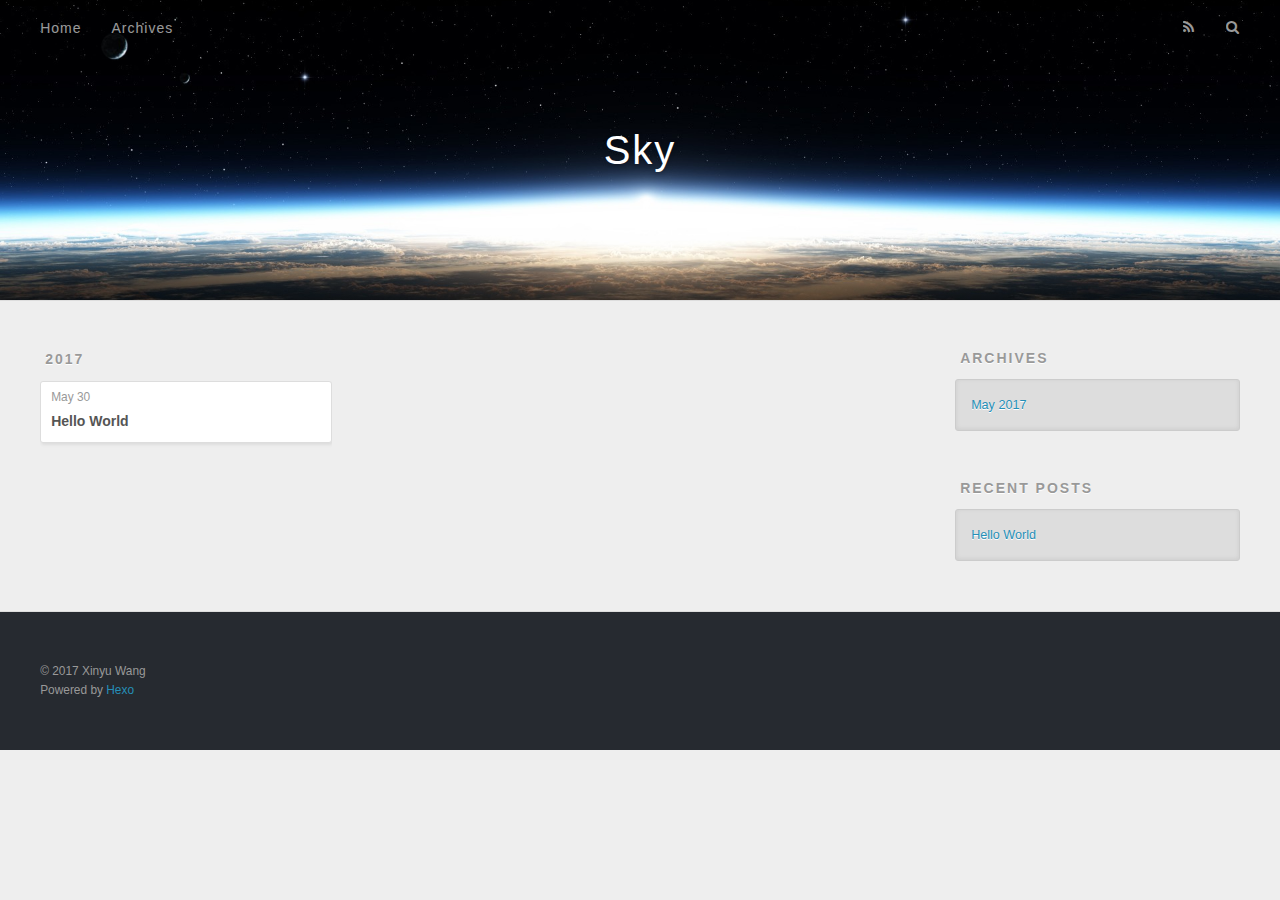
==== archives/index.html @ 545dea14 "Site updated: 2017-05-30 18:03:08" ====
<!DOCTYPE html>
<html>
<head>
  <meta charset="utf-8">
  
  <title>Archives | Sky</title>
  <meta name="viewport" content="width=device-width, initial-scale=1, maximum-scale=1">
  <meta name="description" content="�����Ĳ���">
<meta property="og:type" content="website">
<meta property="og:title" content="Sky">
<meta property="og:url" content="http://yoursite.com/archives/index.html">
<meta property="og:site_name" content="Sky">
<meta property="og:description" content="�����Ĳ���">
<meta name="twitter:card" content="summary">
<meta name="twitter:title" content="Sky">
<meta name="twitter:description" content="�����Ĳ���">
  
    <link rel="alternate" href="/atom.xml" title="Sky" type="application/atom+xml">
  
  
    <link rel="icon" href="/favicon.png">
  
  
    <link href="//fonts.googleapis.com/css?family=Source+Code+Pro" rel="stylesheet" type="text/css">
  
  <link rel="stylesheet" href="/css/style.css">
  

</head>

<body>
  <div id="container">
    <div id="wrap">
      <header id="header">
  <div id="banner"></div>
  <div id="header-outer" class="outer">
    <div id="header-title" class="inner">
      <h1 id="logo-wrap">
        <a href="/" id="logo">Sky</a>
      </h1>
      
    </div>
    <div id="header-inner" class="inner">
      <nav id="main-nav">
        <a id="main-nav-toggle" class="nav-icon"></a>
        
          <a class="main-nav-link" href="/">Home</a>
        
          <a class="main-nav-link" href="/archives">Archives</a>
        
      </nav>
      <nav id="sub-nav">
        
          <a id="nav-rss-link" class="nav-icon" href="/atom.xml" title="RSS Feed"></a>
        
        <a id="nav-search-btn" class="nav-icon" title="Search"></a>
      </nav>
      <div id="search-form-wrap">
        <form action="//google.com/search" method="get" accept-charset="UTF-8" class="search-form"><input type="search" name="q" class="search-form-input" placeholder="Search"><button type="submit" class="search-form-submit">&#xF002;</button><input type="hidden" name="sitesearch" value="http://yoursite.com"></form>
      </div>
    </div>
  </div>
</header>
      <div class="outer">
        <section id="main">
  
  
    
    
      
      
      <section class="archives-wrap">
        <div class="archive-year-wrap">
          <a href="/archives/2017" class="archive-year">2017</a>
        </div>
        <div class="archives">
    
    <article class="archive-article archive-type-post">
  <div class="archive-article-inner">
    <header class="archive-article-header">
      <a href="/2017/05/30/hello-world/" class="archive-article-date">
  <time datetime="2017-05-30T09:14:53.845Z" itemprop="datePublished">May 30</time>
</a>
      
  
    <h1 itemprop="name">
      <a class="archive-article-title" href="/2017/05/30/hello-world/">Hello World</a>
    </h1>
  

    </header>
  </div>
</article>
  
  
    </div></section>
  

</section>
        
          <aside id="sidebar">
  
    

  
    

  
    
  
    
  <div class="widget-wrap">
    <h3 class="widget-title">Archives</h3>
    <div class="widget">
      <ul class="archive-list"><li class="archive-list-item"><a class="archive-list-link" href="/archives/2017/05/">May 2017</a></li></ul>
    </div>
  </div>


  
    
  <div class="widget-wrap">
    <h3 class="widget-title">Recent Posts</h3>
    <div class="widget">
      <ul>
        
          <li>
            <a href="/2017/05/30/hello-world/">Hello World</a>
          </li>
        
      </ul>
    </div>
  </div>

  
</aside>
        
      </div>
      <footer id="footer">
  
  <div class="outer">
    <div id="footer-info" class="inner">
      &copy; 2017 Xinyu Wang<br>
      Powered by <a href="http://hexo.io/" target="_blank">Hexo</a>
    </div>
  </div>
</footer>
    </div>
    <nav id="mobile-nav">
  
    <a href="/" class="mobile-nav-link">Home</a>
  
    <a href="/archives" class="mobile-nav-link">Archives</a>
  
</nav>
    

<script src="//ajax.googleapis.com/ajax/libs/jquery/2.0.3/jquery.min.js"></script>


  <link rel="stylesheet" href="/fancybox/jquery.fancybox.css">
  <script src="/fancybox/jquery.fancybox.pack.js"></script>


<script src="/js/script.js"></script>

  </div>
</body>
</html>
---- css/style.css ----
body {
  width: 100%;
}
body:before,
body:after {
  content: "";
  display: table;
}
body:after {
  clear: both;
}
html,
body,
div,
span,
applet,
object,
iframe,
h1,
h2,
h3,
h4,
h5,
h6,
p,
blockquote,
pre,
a,
abbr,
acronym,
address,
big,
cite,
code,
del,
dfn,
em,
img,
ins,
kbd,
q,
s,
samp,
small,
strike,
strong,
sub,
sup,
tt,
var,
dl,
dt,
dd,
ol,
ul,
li,
fieldset,
form,
label,
legend,
table,
caption,
tbody,
tfoot,
thead,
tr,
th,
td {
  margin: 0;
  padding: 0;
  border: 0;
  outline: 0;
  font-weight: inherit;
  font-style: inherit;
  font-family: inherit;
  font-size: 100%;
  vertical-align: baseline;
}
body {
  line-height: 1;
  color: #000;
  background: #fff;
}
ol,
ul {
  list-style: none;
}
table {
  border-collapse: separate;
  border-spacing: 0;
  vertical-align: middle;
}
caption,
th,
td {
  text-align: left;
  font-weight: normal;
  vertical-align: middle;
}
a img {
  border: none;
}
input,
button {
  margin: 0;
  padding: 0;
}
input::-moz-focus-inner,
button::-moz-focus-inner {
  border: 0;
  padding: 0;
}
@font-face {
  font-family: FontAwesome;
  font-style: normal;
  font-weight: normal;
  src: url("fonts/fontawesome-webfont.eot?v=#4.0.3");
  src: url("fonts/fontawesome-webfont.eot?#iefix&v=#4.0.3") format("embedded-opentype"), url("fonts/fontawesome-webfont.woff?v=#4.0.3") format("woff"), url("fonts/fontawesome-webfont.ttf?v=#4.0.3") format("truetype"), url("fonts/fontawesome-webfont.svg#fontawesomeregular?v=#4.0.3") format("svg");
}
html,
body,
#container {
  height: 100%;
}
body {
  background: #eee;
  font: 14px "Helvetica Neue", Helvetica, Arial, sans-serif;
  -webkit-text-size-adjust: 100%;
}
.outer {
  max-width: 1220px;
  margin: 0 auto;
  padding: 0 20px;
}
.outer:before,
.outer:after {
  content: "";
  display: table;
}
.outer:after {
  clear: both;
}
.inner {
  display: inline;
  float: left;
  width: 98.33333333333333%;
  margin: 0 0.833333333333333%;
}
.left,
.alignleft {
  float: left;
}
.right,
.alignright {
  float: right;
}
.clear {
  clear: both;
}
#container {
  position: relative;
}
.mobile-nav-on {
  overflow: hidden;
}
#wrap {
  height: 100%;
  width: 100%;
  position: absolute;
  top: 0;
  left: 0;
  -webkit-transition: 0.2s ease-out;
  -moz-transition: 0.2s ease-out;
  -ms-transition: 0.2s ease-out;
  transition: 0.2s ease-out;
  z-index: 1;
  background: #eee;
}
.mobile-nav-on #wrap {
  left: 280px;
}
@media screen and (min-width: 768px) {
  #main {
    display: inline;
    float: left;
    width: 73.33333333333333%;
    margin: 0 0.833333333333333%;
  }
}
.article-date,
.article-category-link,
.archive-year,
.widget-title {
  text-decoration: none;
  text-transform: uppercase;
  letter-spacing: 2px;
  color: #999;
  margin-bottom: 1em;
  margin-left: 5px;
  line-height: 1em;
  text-shadow: 0 1px #fff;
  font-weight: bold;
}
.article-inner,
.archive-article-inner {
  background: #fff;
  -webkit-box-shadow: 1px 2px 3px #ddd;
  box-shadow: 1px 2px 3px #ddd;
  border: 1px solid #ddd;
  border-radius: 3px;
}
.article-entry h1,
.widget h1 {
  font-size: 2em;
}
.article-entry h2,
.widget h2 {
  font-size: 1.5em;
}
.article-entry h3,
.widget h3 {
  font-size: 1.3em;
}
.article-entry h4,
.widget h4 {
  font-size: 1.2em;
}
.article-entry h5,
.widget h5 {
  font-size: 1em;
}
.article-entry h6,
.widget h6 {
  font-size: 1em;
  color: #999;
}
.article-entry hr,
.widget hr {
  border: 1px dashed #ddd;
}
.article-entry strong,
.widget strong {
  font-weight: bold;
}
.article-entry em,
.widget em,
.article-entry cite,
.widget cite {
  font-style: italic;
}
.article-entry sup,
.widget sup,
.article-entry sub,
.widget sub {
  font-size: 0.75em;
  line-height: 0;
  position: relative;
  vertical-align: baseline;
}
.article-entry sup,
.widget sup {
  top: -0.5em;
}
.article-entry sub,
.widget sub {
  bottom: -0.2em;
}
.article-entry small,
.widget small {
  font-size: 0.85em;
}
.article-entry acronym,
.widget acronym,
.article-entry abbr,
.widget abbr {
  border-bottom: 1px dotted;
}
.article-entry ul,
.widget ul,
.article-entry ol,
.widget ol,
.article-entry dl,
.widget dl {
  margin: 0 20px;
  line-height: 1.6em;
}
.article-entry ul ul,
.widget ul ul,
.article-entry ol ul,
.widget ol ul,
.article-entry ul ol,
.widget ul ol,
.article-entry ol ol,
.widget ol ol {
  margin-top: 0;
  margin-bottom: 0;
}
.article-entry ul,
.widget ul {
  list-style: disc;
}
.article-entry ol,
.widget ol {
  list-style: decimal;
}
.article-entry dt,
.widget dt {
  font-weight: bold;
}
#header {
  height: 300px;
  position: relative;
  border-bottom: 1px solid #ddd;
}
#header:before,
#header:after {
  content: "";
  position: absolute;
  left: 0;
  right: 0;
  height: 40px;
}
#header:before {
  top: 0;
  background: -webkit-linear-gradient(rgba(0,0,0,0.2), transparent);
  background: -moz-linear-gradient(rgba(0,0,0,0.2), transparent);
  background: -ms-linear-gradient(rgba(0,0,0,0.2), transparent);
  background: linear-gradient(rgba(0,0,0,0.2), transparent);
}
#header:after {
  bottom: 0;
  background: -webkit-linear-gradient(transparent, rgba(0,0,0,0.2));
  background: -moz-linear-gradient(transparent, rgba(0,0,0,0.2));
  background: -ms-linear-gradient(transparent, rgba(0,0,0,0.2));
  background: linear-gradient(transparent, rgba(0,0,0,0.2));
}
#header-outer {
  height: 100%;
  position: relative;
}
#header-inner {
  position: relative;
  overflow: hidden;
}
#banner {
  position: absolute;
  top: 0;
  left: 0;
  width: 100%;
  height: 100%;
  background: url("images/banner.jpg") center #000;
  -webkit-background-size: cover;
  -moz-background-size: cover;
  background-size: cover;
  z-index: -1;
}
#header-title {
  text-align: center;
  height: 40px;
  position: absolute;
  top: 50%;
  left: 0;
  margin-top: -20px;
}
#logo,
#subtitle {
  text-decoration: none;
  color: #fff;
  font-weight: 300;
  text-shadow: 0 1px 4px rgba(0,0,0,0.3);
}
#logo {
  font-size: 40px;
  line-height: 40px;
  letter-spacing: 2px;
}
#subtitle {
  font-size: 16px;
  line-height: 16px;
  letter-spacing: 1px;
}
#subtitle-wrap {
  margin-top: 16px;
}
#main-nav {
  float: left;
  margin-left: -15px;
}
.nav-icon,
.main-nav-link {
  float: left;
  color: #fff;
  opacity: 0.6;
  text-decoration: none;
  text-shadow: 0 1px rgba(0,0,0,0.2);
  -webkit-transition: opacity 0.2s;
  -moz-transition: opacity 0.2s;
  -ms-transition: opacity 0.2s;
  transition: opacity 0.2s;
  display: block;
  padding: 20px 15px;
}
.nav-icon:hover,
.main-nav-link:hover {
  opacity: 1;
}
.nav-icon {
  font-family: FontAwesome;
  text-align: center;
  font-size: 14px;
  width: 14px;
  height: 14px;
  padding: 20px 15px;
  position: relative;
  cursor: pointer;
}
.main-nav-link {
  font-weight: 300;
  letter-spacing: 1px;
}
@media screen and (max-width: 479px) {
  .main-nav-link {
    display: none;
  }
}
#main-nav-toggle {
  display: none;
}
#main-nav-toggle:before {
  content: "\f0c9";
}
@media screen and (max-width: 479px) {
  #main-nav-toggle {
    display: block;
  }
}
#sub-nav {
  float: right;
  margin-right: -15px;
}
#nav-rss-link:before {
  content: "\f09e";
}
#nav-search-btn:before {
  content: "\f002";
}
#search-form-wrap {
  position: absolute;
  top: 15px;
  width: 150px;
  height: 30px;
  right: -150px;
  opacity: 0;
  -webkit-transition: 0.2s ease-out;
  -moz-transition: 0.2s ease-out;
  -ms-transition: 0.2s ease-out;
  transition: 0.2s ease-out;
}
#search-form-wrap.on {
  opacity: 1;
  right: 0;
}
@media screen and (max-width: 479px) {
  #search-form-wrap {
    width: 100%;
    right: -100%;
  }
}
.search-form {
  position: absolute;
  top: 0;
  left: 0;
  right: 0;
  background: #fff;
  padding: 5px 15px;
  border-radius: 15px;
  -webkit-box-shadow: 0 0 10px rgba(0,0,0,0.3);
  box-shadow: 0 0 10px rgba(0,0,0,0.3);
}
.search-form-input {
  border: none;
  background: none;
  color: #555;
  width: 100%;
  font: 13px "Helvetica Neue", Helvetica, Arial, sans-serif;
  outline: none;
}
.search-form-input::-webkit-search-results-decoration,
.search-form-input::-webkit-search-cancel-button {
  -webkit-appearance: none;
}
.search-form-submit {
  position: absolute;
  top: 50%;
  right: 10px;
  margin-top: -7px;
  font: 13px FontAwesome;
  border: none;
  background: none;
  color: #bbb;
  cursor: pointer;
}
.search-form-submit:hover,
.search-form-submit:focus {
  color: #777;
}
.article {
  margin: 50px 0;
}
.article-inner {
  overflow: hidden;
}
.article-meta:before,
.article-meta:after {
  content: "";
  display: table;
}
.article-meta:after {
  clear: both;
}
.article-date {
  float: left;
}
.article-category {
  float: left;
  line-height: 1em;
  color: #ccc;
  text-shadow: 0 1px #fff;
  margin-left: 8px;
}
.article-category:before {
  content: "\2022";
}
.article-category-link {
  margin: 0 12px 1em;
}
.article-header {
  padding: 20px 20px 0;
}
.article-title {
  text-decoration: none;
  font-size: 2em;
  font-weight: bold;
  color: #555;
  line-height: 1.1em;
  -webkit-transition: color 0.2s;
  -moz-transition: color 0.2s;
  -ms-transition: color 0.2s;
  transition: color 0.2s;
}
a.article-title:hover {
  color: #258fb8;
}
.article-entry {
  color: #555;
  padding: 0 20px;
}
.article-entry:before,
.article-entry:after {
  content: "";
  display: table;
}
.article-entry:after {
  clear: both;
}
.article-entry p,
.article-entry table {
  line-height: 1.6em;
  margin: 1.6em 0;
}
.article-entry h1,
.article-entry h2,
.article-entry h3,
.article-entry h4,
.article-entry h5,
.article-entry h6 {
  font-weight: bold;
}
.article-entry h1,
.article-entry h2,
.article-entry h3,
.article-entry h4,
.article-entry h5,
.article-entry h6 {
  line-height: 1.1em;
  margin: 1.1em 0;
}
.article-entry a {
  color: #258fb8;
  text-decoration: none;
}
.article-entry a:hover {
  text-decoration: underline;
}
.article-entry ul,
.article-entry ol,
.article-entry dl {
  margin-top: 1.6em;
  margin-bottom: 1.6em;
}
.article-entry img,
.article-entry video {
  max-width: 100%;
  height: auto;
  display: block;
  margin: auto;
}
.article-entry iframe {
  border: none;
}
.article-entry table {
  width: 100%;
  border-collapse: collapse;
  border-spacing: 0;
}
.article-entry th {
  font-weight: bold;
  border-bottom: 3px solid #ddd;
  padding-bottom: 0.5em;
}
.article-entry td {
  border-bottom: 1px solid #ddd;
  padding: 10px 0;
}
.article-entry blockquote {
  font-family: Georgia, "Times New Roman", serif;
  font-size: 1.4em;
  margin: 1.6em 20px;
  text-align: center;
}
.article-entry blockquote footer {
  font-size: 14px;
  margin: 1.6em 0;
  font-family: "Helvetica Neue", Helvetica, Arial, sans-serif;
}
.article-entry blockquote footer cite:before {
  content: "—";
  padding: 0 0.5em;
}
.article-entry .pullquote {
  text-align: left;
  width: 45%;
  margin: 0;
}
.article-entry .pullquote.left {
  margin-left: 0.5em;
  margin-right: 1em;
}
.article-entry .pullquote.right {
  margin-right: 0.5em;
  margin-left: 1em;
}
.article-entry .caption {
  color: #999;
  display: block;
  font-size: 0.9em;
  margin-top: 0.5em;
  position: relative;
  text-align: center;
}
.article-entry .video-container {
  position: relative;
  padding-top: 56.25%;
  height: 0;
  overflow: hidden;
}
.article-entry .video-container iframe,
.article-entry .video-container object,
.article-entry .video-container embed {
  position: absolute;
  top: 0;
  left: 0;
  width: 100%;
  height: 100%;
  margin-top: 0;
}
.article-more-link a {
  display: inline-block;
  line-height: 1em;
  padding: 6px 15px;
  border-radius: 15px;
  background: #eee;
  color: #999;
  text-shadow: 0 1px #fff;
  text-decoration: none;
}
.article-more-link a:hover {
  background: #258fb8;
  color: #fff;
  text-decoration: none;
  text-shadow: 0 1px #1e7293;
}
.article-footer {
  font-size: 0.85em;
  line-height: 1.6em;
  border-top: 1px solid #ddd;
  padding-top: 1.6em;
  margin: 0 20px 20px;
}
.article-footer:before,
.article-footer:after {
  content: "";
  display: table;
}
.article-footer:after {
  clear: both;
}
.article-footer a {
  color: #999;
  text-decoration: none;
}
.article-footer a:hover {
  color: #555;
}
.article-tag-list-item {
  float: left;
  margin-right: 10px;
}
.article-tag-list-link:before {
  content: "#";
}
.article-comment-link {
  float: right;
}
.article-comment-link:before {
  content: "\f075";
  font-family: FontAwesome;
  padding-right: 8px;
}
.article-share-link {
  cursor: pointer;
  float: right;
  margin-left: 20px;
}
.article-share-link:before {
  content: "\f064";
  font-family: FontAwesome;
  padding-right: 6px;
}
#article-nav {
  position: relative;
}
#article-nav:before,
#article-nav:after {
  content: "";
  display: table;
}
#article-nav:after {
  clear: both;
}
@media screen and (min-width: 768px) {
  #article-nav {
    margin: 50px 0;
  }
  #article-nav:before {
    width: 8px;
    height: 8px;
    position: absolute;
    top: 50%;
    left: 50%;
    margin-top: -4px;
    margin-left: -4px;
    content: "";
    border-radius: 50%;
    background: #ddd;
    -webkit-box-shadow: 0 1px 2px #fff;
    box-shadow: 0 1px 2px #fff;
  }
}
.article-nav-link-wrap {
  text-decoration: none;
  text-shadow: 0 1px #fff;
  color: #999;
  -webkit-box-sizing: border-box;
  -moz-box-sizing: border-box;
  box-sizing: border-box;
  margin-top: 50px;
  text-align: center;
  display: block;
}
.article-nav-link-wrap:hover {
  color: #555;
}
@media screen and (min-width: 768px) {
  .article-nav-link-wrap {
    width: 50%;
    margin-top: 0;
  }
}
@media screen and (min-width: 768px) {
  #article-nav-newer {
    float: left;
    text-align: right;
    padding-right: 20px;
  }
}
@media screen and (min-width: 768px) {
  #article-nav-older {
    float: right;
    text-align: left;
    padding-left: 20px;
  }
}
.article-nav-caption {
  text-transform: uppercase;
  letter-spacing: 2px;
  color: #ddd;
  line-height: 1em;
  font-weight: bold;
}
#article-nav-newer .article-nav-caption {
  margin-right: -2px;
}
.article-nav-title {
  font-size: 0.85em;
  line-height: 1.6em;
  margin-top: 0.5em;
}
.article-share-box {
  position: absolute;
  display: none;
  background: #fff;
  -webkit-box-shadow: 1px 2px 10px rgba(0,0,0,0.2);
  box-shadow: 1px 2px 10px rgba(0,0,0,0.2);
  border-radius: 3px;
  margin-left: -145px;
  overflow: hidden;
  z-index: 1;
}
.article-share-box.on {
  display: block;
}
.article-share-input {
  width: 100%;
  background: none;
  -webkit-box-sizing: border-box;
  -moz-box-sizing: border-box;
  box-sizing: border-box;
  font: 14px "Helvetica Neue", Helvetica, Arial, sans-serif;
  padding: 0 15px;
  color: #555;
  outline: none;
  border: 1px solid #ddd;
  border-radius: 3px 3px 0 0;
  height: 36px;
  line-height: 36px;
}
.article-share-links {
  background: #eee;
}
.article-share-links:before,
.article-share-links:after {
  content: "";
  display: table;
}
.article-share-links:after {
  clear: both;
}
.article-share-twitter,
.article-share-facebook,
.article-share-pinterest,
.article-share-google {
  width: 50px;
  height: 36px;
  display: block;
  float: left;
  position: relative;
  color: #999;
  text-shadow: 0 1px #fff;
}
.article-share-twitter:before,
.article-share-facebook:before,
.article-share-pinterest:before,
.article-share-google:before {
  font-size: 20px;
  font-family: FontAwesome;
  width: 20px;
  height: 20px;
  position: absolute;
  top: 50%;
  left: 50%;
  margin-top: -10px;
  margin-left: -10px;
  text-align: center;
}
.article-share-twitter:hover,
.article-share-facebook:hover,
.article-share-pinterest:hover,
.article-share-google:hover {
  color: #fff;
}
.article-share-twitter:before {
  content: "\f099";
}
.article-share-twitter:hover {
  background: #00aced;
  text-shadow: 0 1px #008abe;
}
.article-share-facebook:before {
  content: "\f09a";
}
.article-share-facebook:hover {
  background: #3b5998;
  text-shadow: 0 1px #2f477a;
}
.article-share-pinterest:before {
  content: "\f0d2";
}
.article-share-pinterest:hover {
  background: #cb2027;
  text-shadow: 0 1px #a21a1f;
}
.article-share-google:before {
  content: "\f0d5";
}
.article-share-google:hover {
  background: #dd4b39;
  text-shadow: 0 1px #be3221;
}
.article-gallery {
  background: #000;
  position: relative;
}
.article-gallery-photos {
  position: relative;
  overflow: hidden;
}
.article-gallery-img {
  display: none;
  max-width: 100%;
}
.article-gallery-img:first-child {
  display: block;
}
.article-gallery-img.loaded {
  position: absolute;
  display: block;
}
.article-gallery-img img {
  display: block;
  max-width: 100%;
  margin: 0 auto;
}
#comments {
  background: #fff;
  -webkit-box-shadow: 1px 2px 3px #ddd;
  box-shadow: 1px 2px 3px #ddd;
  padding: 20px;
  border: 1px solid #ddd;
  border-radius: 3px;
  margin: 50px 0;
}
#comments a {
  color: #258fb8;
}
.archives-wrap {
  margin: 50px 0;
}
.archives:before,
.archives:after {
  content: "";
  display: table;
}
.archives:after {
  clear: both;
}
.archive-year-wrap {
  margin-bottom: 1em;
}
.archives {
  -webkit-column-gap: 10px;
  -moz-column-gap: 10px;
  column-gap: 10px;
}
@media screen and (min-width: 480px) and (max-width: 767px) {
  .archives {
    -webkit-column-count: 2;
    -moz-column-count: 2;
    column-count: 2;
  }
}
@media screen and (min-width: 768px) {
  .archives {
    -webkit-column-count: 3;
    -moz-column-count: 3;
    column-count: 3;
  }
}
.archive-article {
  -webkit-column-break-inside: avoid;
  page-break-inside: avoid;
  overflow: hidden;
  break-inside: avoid-column;
}
.archive-article-inner {
  padding: 10px;
  margin-bottom: 15px;
}
.archive-article-title {
  text-decoration: none;
  font-weight: bold;
  color: #555;
  -webkit-transition: color 0.2s;
  -moz-transition: color 0.2s;
  -ms-transition: color 0.2s;
  transition: color 0.2s;
  line-height: 1.6em;
}
.archive-article-title:hover {
  color: #258fb8;
}
.archive-article-footer {
  margin-top: 1em;
}
.archive-article-date {
  color: #999;
  text-decoration: none;
  font-size: 0.85em;
  line-height: 1em;
  margin-bottom: 0.5em;
  display: block;
}
#page-nav {
  margin: 50px auto;
  background: #fff;
  -webkit-box-shadow: 1px 2px 3px #ddd;
  box-shadow: 1px 2px 3px #ddd;
  border: 1px solid #ddd;
  border-radius: 3px;
  text-align: center;
  color: #999;
  overflow: hidden;
}
#page-nav:before,
#page-nav:after {
  content: "";
  display: table;
}
#page-nav:after {
  clear: both;
}
#page-nav a,
#page-nav span {
  padding: 10px 20px;
  line-height: 1;
  height: 2ex;
}
#page-nav a {
  color: #999;
  text-decoration: none;
}
#page-nav a:hover {
  background: #999;
  color: #fff;
}
#page-nav .prev {
  float: left;
}
#page-nav .next {
  float: right;
}
#page-nav .page-number {
  display: inline-block;
}
@media screen and (max-width: 479px) {
  #page-nav .page-number {
    display: none;
  }
}
#page-nav .current {
  color: #555;
  font-weight: bold;
}
#page-nav .space {
  color: #ddd;
}
#footer {
  background: #262a30;
  padding: 50px 0;
  border-top: 1px solid #ddd;
  color: #999;
}
#footer a {
  color: #258fb8;
  text-decoration: none;
}
#footer a:hover {
  text-decoration: underline;
}
#footer-info {
  line-height: 1.6em;
  font-size: 0.85em;
}
.article-entry pre,
.article-entry .highlight {
  background: #2d2d2d;
  margin: 0 -20px;
  padding: 15px 20px;
  border-style: solid;
  border-color: #ddd;
  border-width: 1px 0;
  overflow: auto;
  color: #ccc;
  line-height: 22.400000000000002px;
}
.article-entry .highlight .gutter pre,
.article-entry .gist .gist-file .gist-data .line-numbers {
  color: #666;
  font-size: 0.85em;
}
.article-entry pre,
.article-entry code {
  font-family: "Source Code Pro", Consolas, Monaco, Menlo, Consolas, monospace;
}
.article-entry code {
  background: #eee;
  text-shadow: 0 1px #fff;
  padding: 0 0.3em;
}
.article-entry pre code {
  background: none;
  text-shadow: none;
  padding: 0;
}
.article-entry .highlight pre {
  border: none;
  margin: 0;
  padding: 0;
}
.article-entry .highlight table {
  margin: 0;
  width: auto;
}
.article-entry .highlight td {
  border: none;
  padding: 0;
}
.article-entry .highlight figcaption {
  font-size: 0.85em;
  color: #999;
  line-height: 1em;
  margin-bottom: 1em;
}
.article-entry .highlight figcaption:before,
.article-entry .highlight figcaption:after {
  content: "";
  display: table;
}
.article-entry .highlight figcaption:after {
  clear: both;
}
.article-entry .highlight figcaption a {
  float: right;
}
.article-entry .highlight .gutter pre {
  text-align: right;
  padding-right: 20px;
}
.article-entry .highlight .line {
  height: 22.400000000000002px;
}
.article-entry .highlight .line.marked {
  background: #515151;
}
.article-entry .gist {
  margin: 0 -20px;
  border-style: solid;
  border-color: #ddd;
  border-width: 1px 0;
  background: #2d2d2d;
  padding: 15px 20px 15px 0;
}
.article-entry .gist .gist-file {
  border: none;
  font-family: "Source Code Pro", Consolas, Monaco, Menlo, Consolas, monospace;
  margin: 0;
}
.article-entry .gist .gist-file .gist-data {
  background: none;
  border: none;
}
.article-entry .gist .gist-file .gist-data .line-numbers {
  background: none;
  border: none;
  padding: 0 20px 0 0;
}
.article-entry .gist .gist-file .gist-data .line-data {
  padding: 0 !important;
}
.article-entry .gist .gist-file .highlight {
  margin: 0;
  padding: 0;
  border: none;
}
.article-entry .gist .gist-file .gist-meta {
  background: #2d2d2d;
  color: #999;
  font: 0.85em "Helvetica Neue", Helvetica, Arial, sans-serif;
  text-shadow: 0 0;
  padding: 0;
  margin-top: 1em;
  margin-left: 20px;
}
.article-entry .gist .gist-file .gist-meta a {
  color: #258fb8;
  font-weight: normal;
}
.article-entry .gist .gist-file .gist-meta a:hover {
  text-decoration: underline;
}
pre .comment,
pre .title {
  color: #999;
}
pre .variable,
pre .attribute,
pre .tag,
pre .regexp,
pre .ruby .constant,
pre .xml .tag .title,
pre .xml .pi,
pre .xml .doctype,
pre .html .doctype,
pre .css .id,
pre .css .class,
pre .css .pseudo {
  color: #f2777a;
}
pre .number,
pre .preprocessor,
pre .built_in,
pre .literal,
pre .params,
pre .constant {
  color: #f99157;
}
pre .class,
pre .ruby .class .title,
pre .css .rules .attribute {
  color: #9c9;
}
pre .string,
pre .value,
pre .inheritance,
pre .header,
pre .ruby .symbol,
pre .xml .cdata {
  color: #9c9;
}
pre .css .hexcolor {
  color: #6cc;
}
pre .function,
pre .python .decorator,
pre .python .title,
pre .ruby .function .title,
pre .ruby .title .keyword,
pre .perl .sub,
pre .javascript .title,
pre .coffeescript .title {
  color: #69c;
}
pre .keyword,
pre .javascript .function {
  color: #c9c;
}
@media screen and (max-width: 479px) {
  #mobile-nav {
    position: absolute;
    top: 0;
    left: 0;
    width: 280px;
    height: 100%;
    background: #191919;
    border-right: 1px solid #fff;
  }
}
@media screen and (max-width: 479px) {
  .mobile-nav-link {
    display: block;
    color: #999;
    text-decoration: none;
    padding: 15px 20px;
    font-weight: bold;
  }
  .mobile-nav-link:hover {
    color: #fff;
  }
}
@media screen and (min-width: 768px) {
  #sidebar {
    display: inline;
    float: left;
    width: 23.333333333333332%;
    margin: 0 0.833333333333333%;
  }
}
.widget-wrap {
  margin: 50px 0;
}
.widget {
  color: #777;
  text-shadow: 0 1px #fff;
  background: #ddd;
  -webkit-box-shadow: 0 -1px 4px #ccc inset;
  box-shadow: 0 -1px 4px #ccc inset;
  border: 1px solid #ccc;
  padding: 15px;
  border-radius: 3px;
}
.widget a {
  color: #258fb8;
  text-decoration: none;
}
.widget a:hover {
  text-decoration: underline;
}
.widget ul ul,
.widget ol ul,
.widget dl ul,
.widget ul ol,
.widget ol ol,
.widget dl ol,
.widget ul dl,
.widget ol dl,
.widget dl dl {
  margin-left: 15px;
  list-style: disc;
}
.widget {
  line-height: 1.6em;
  word-wrap: break-word;
  font-size: 0.9em;
}
.widget ul,
.widget ol {
  list-style: none;
  margin: 0;
}
.widget ul ul,
.widget ol ul,
.widget ul ol,
.widget ol ol {
  margin: 0 20px;
}
.widget ul ul,
.widget ol ul {
  list-style: disc;
}
.widget ul ol,
.widget ol ol {
  list-style: decimal;
}
.category-list-count,
.tag-list-count,
.archive-list-count {
  padding-left: 5px;
  color: #999;
  font-size: 0.85em;
}
.category-list-count:before,
.tag-list-count:before,
.archive-list-count:before {
  content: "(";
}
.category-list-count:after,
.tag-list-count:after,
.archive-list-count:after {
  content: ")";
}
.tagcloud a {
  margin-right: 5px;
  display: inline-block;
}
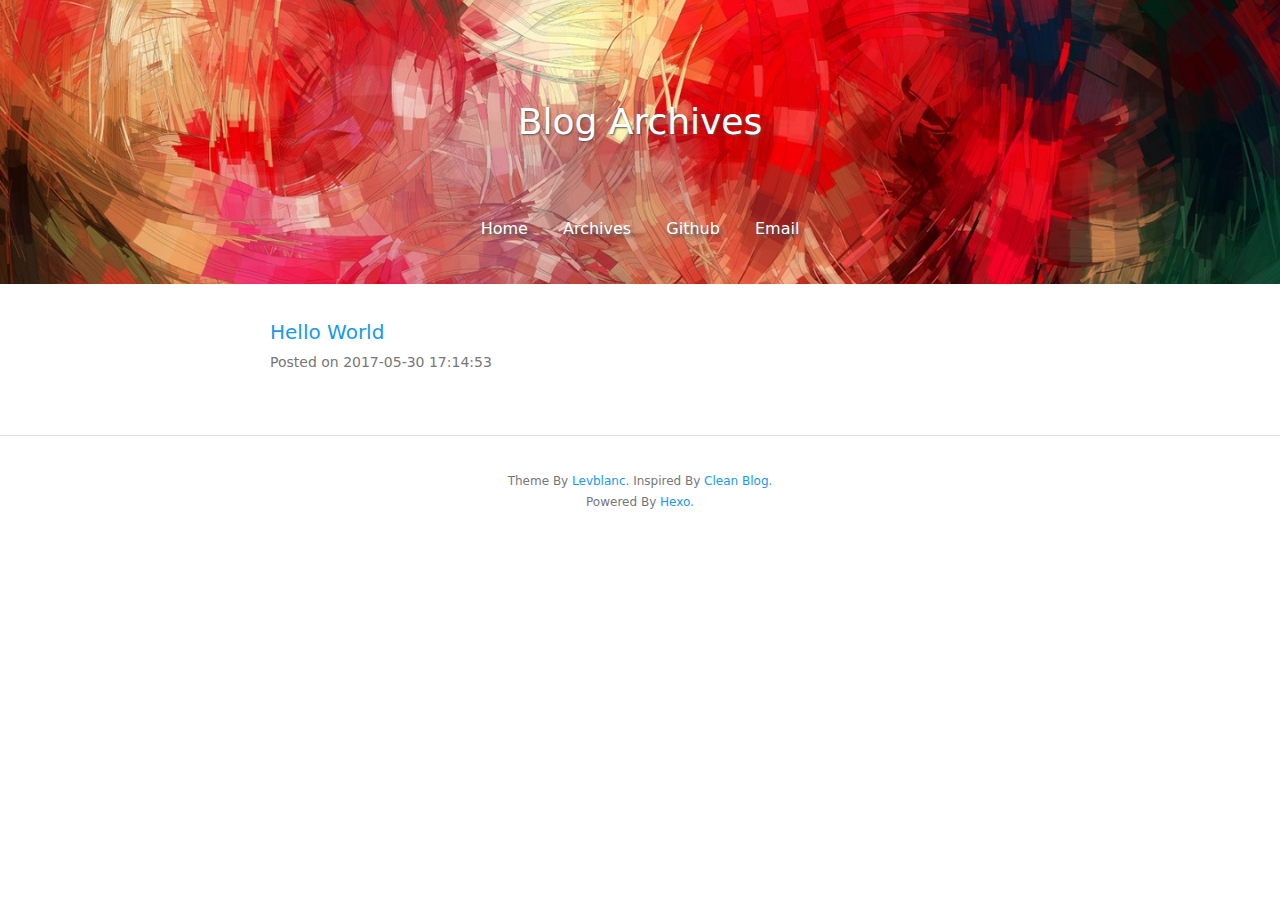
==== commit f285ca25: "Site updated: 2017-05-30 19:09:16" ====
--- a/archives/index.html
+++ b/archives/index.html
@@ -1,169 +1,154 @@
 <!DOCTYPE html>
 <html>
-<head>
-  <meta charset="utf-8">
+  <!-- Html Head Tag-->
+  <head>
+  <meta charset="UTF-8">
+  <meta http-equiv="X-UA-Compatible" content="IE=edge">
+  <meta name="viewport" content="width=device-width, initial-scale=1">
+  <meta name="description" content="">
+  <meta name="author" content="Xinyu Wang">
+  <!-- Open Graph Data -->
+  <meta property="og:title" content="Blog Xinyu Wang"/>
+  <meta property="og:description" content="�����Ĳ���" />
+  <meta property="og:site_name" content="Blog Xinyu Wang"/>
+  <meta property="og:type" content="website" />
+  <meta property="og:image" content="http://yoursite.comundefined"/>
   
-  <title>Archives | Sky</title>
-  <meta name="viewport" content="width=device-width, initial-scale=1, maximum-scale=1">
-  <meta name="description" content="�����Ĳ���">
-<meta property="og:type" content="website">
-<meta property="og:title" content="Sky">
-<meta property="og:url" content="http://yoursite.com/archives/index.html">
-<meta property="og:site_name" content="Sky">
-<meta property="og:description" content="�����Ĳ���">
-<meta name="twitter:card" content="summary">
-<meta name="twitter:title" content="Sky">
-<meta name="twitter:description" content="�����Ĳ���">
-  
-    <link rel="alternate" href="/atom.xml" title="Sky" type="application/atom+xml">
+    <link rel="alternate" href="/atom.xml" title="Blog Xinyu Wang" type="application/atom+xml">
   
   
     <link rel="icon" href="/favicon.png">
   
+
+  <!-- Site Title -->
+  <title>Blog Xinyu Wang</title>
+
+  <!-- Bootstrap CSS -->
+  <link rel="stylesheet" href="/css/bootstrap.min.css">
+  <!-- Custom CSS -->
   
-    <link href="//fonts.googleapis.com/css?family=Source+Code+Pro" rel="stylesheet" type="text/css">
-  
-  <link rel="stylesheet" href="/css/style.css">
+  <link rel="stylesheet" href="/css/style.light.css">
+
+  <!-- Google Analytics -->
   
 
 </head>
 
-<body>
-  <div id="container">
-    <div id="wrap">
-      <header id="header">
-  <div id="banner"></div>
-  <div id="header-outer" class="outer">
-    <div id="header-title" class="inner">
-      <h1 id="logo-wrap">
-        <a href="/" id="logo">Sky</a>
-      </h1>
-      
-    </div>
-    <div id="header-inner" class="inner">
-      <nav id="main-nav">
-        <a id="main-nav-toggle" class="nav-icon"></a>
-        
-          <a class="main-nav-link" href="/">Home</a>
-        
-          <a class="main-nav-link" href="/archives">Archives</a>
-        
-      </nav>
-      <nav id="sub-nav">
-        
-          <a id="nav-rss-link" class="nav-icon" href="/atom.xml" title="RSS Feed"></a>
-        
-        <a id="nav-search-btn" class="nav-icon" title="Search"></a>
-      </nav>
-      <div id="search-form-wrap">
-        <form action="//google.com/search" method="get" accept-charset="UTF-8" class="search-form"><input type="search" name="q" class="search-form-input" placeholder="Search"><button type="submit" class="search-form-submit">&#xF002;</button><input type="hidden" name="sitesearch" value="http://yoursite.com"></form>
+  <body>
+    <!-- Archive Header -->
+<!-- Page Header -->
+
+
+<header class="site-header header-background" style="background-image: url(/img/default-banner-dark.jpg)">
+  <div class="container">
+    <div class="row">
+      <div class="col-lg-8 col-lg-offset-2 col-md-10 col-md-offset-1">
+        <div class="page-title with-background-image">
+          <p class="title">Blog Archives</p>
+          <p class="subtitle"></p>
+        </div>
+        <div class="site-menu with-background-image">
+          <ul>
+            
+              <li>
+                <a href="/">
+                  
+                  Home
+                  
+                </a>
+              </li>
+            
+              <li>
+                <a href="/archives">
+                  
+                  Archives
+                  
+                </a>
+              </li>
+            
+              <li>
+                <a href="https://github.com/xinyW">
+                  
+                  Github
+                  
+                </a>
+              </li>
+            
+              <li>
+                <a href="mailto:1017662655@qq.com">
+                  
+                  Email
+                  
+                </a>
+              </li>
+            
+          </ul>
+        </div>
       </div>
     </div>
   </div>
 </header>
-      <div class="outer">
-        <section id="main">
-  
-  
-    
-    
+
+
+<!-- Archive List -->
+<div class="container">
+  <div class="row">
+    <div class="col-lg-8 col-lg-offset-2 col-md-10 col-md-offset-1">
       
+        <div class="archive-item">
+  <a href="/2017/05/30/hello-world/" class="post-title">
+    Hello World
+  </a>
+  <div class="date text-muted">Posted on 2017-05-30 17:14:53</div>
+</div>
+
       
-      <section class="archives-wrap">
-        <div class="archive-year-wrap">
-          <a href="/archives/2017" class="archive-year">2017</a>
-        </div>
-        <div class="archives">
-    
-    <article class="archive-article archive-type-post">
-  <div class="archive-article-inner">
-    <header class="archive-article-header">
-      <a href="/2017/05/30/hello-world/" class="archive-article-date">
-  <time datetime="2017-05-30T09:14:53.845Z" itemprop="datePublished">May 30</time>
-</a>
-      
-  
-    <h1 itemprop="name">
-      <a class="archive-article-title" href="/2017/05/30/hello-world/">Hello World</a>
-    </h1>
-  
 
-    </header>
-  </div>
-</article>
-  
-  
-    </div></section>
-  
-
-</section>
-        
-          <aside id="sidebar">
-  
-    
-
-  
-    
-
-  
-    
-  
-    
-  <div class="widget-wrap">
-    <h3 class="widget-title">Archives</h3>
-    <div class="widget">
-      <ul class="archive-list"><li class="archive-list-item"><a class="archive-list-link" href="/archives/2017/05/">May 2017</a></li></ul>
     </div>
   </div>
-
-
-  
-    
-  <div class="widget-wrap">
-    <h3 class="widget-title">Recent Posts</h3>
-    <div class="widget">
-      <ul>
-        
-          <li>
-            <a href="/2017/05/30/hello-world/">Hello World</a>
-          </li>
-        
+</div>
+<!-- Pagination -->
+<div class="container">
+  <div class="row">
+    <div class="col-lg-10 col-md-10 col-md-offset-1">
+      <ul class="pagination">
+          
+          
       </ul>
     </div>
   </div>
+</div>
 
-  
-</aside>
-        
+
+
+    <!-- Footer -->
+<footer>
+  <div class="container">
+    <div class="row">
+      <div class="col-lg-8 col-lg-offset-2 col-md-10 col-md-offset-1">
+        <p class="copyright text-muted">
+          Theme By <a target="_blank" href="https://github.com/levblanc">Levblanc.</a>
+          Inspired By <a target="_blank" href="https://github.com/klugjo/hexo-theme-clean-blog">Clean Blog.</a>
+        <p class="copyright text-muted">
+          Powered By <a target="_blank" href="https://hexo.io/">Hexo.</a>
+        </p>
       </div>
-      <footer id="footer">
-  
-  <div class="outer">
-    <div id="footer-info" class="inner">
-      &copy; 2017 Xinyu Wang<br>
-      Powered by <a href="http://hexo.io/" target="_blank">Hexo</a>
     </div>
   </div>
 </footer>
-    </div>
-    <nav id="mobile-nav">
-  
-    <a href="/" class="mobile-nav-link">Home</a>
-  
-    <a href="/archives" class="mobile-nav-link">Archives</a>
-  
-</nav>
-    
-
-<script src="//ajax.googleapis.com/ajax/libs/jquery/2.0.3/jquery.min.js"></script>
 
 
-  <link rel="stylesheet" href="/fancybox/jquery.fancybox.css">
-  <script src="/fancybox/jquery.fancybox.pack.js"></script>
+    <!-- After Footer Scripts -->
+<script src="/js/highlight.pack.js"></script>
+<script>
+  document.addEventListener("DOMContentLoaded", function(event) {
+    var codeBlocks = Array.prototype.slice.call(document.getElementsByTagName('pre'))
+    codeBlocks.forEach(function(block, index) {
+      hljs.highlightBlock(block);
+    });
+  });
+</script>
 
+  </body>
+</html>
 
-<script src="/js/script.js"></script>
-
-  </div>
-</body>
-</html>--- a/css/style.light.css
+++ b/css/style.light.css
@@ -0,0 +1,749 @@
+/* basic colors */
+/* theme colors */
+/* modify value of $theme-color to get different theme colors */
+/* typo.css from https://github.com/sofish/typo.css */
+
+@charset "utf-8";
+
+/* 防止用户自定义背景颜色对网页的影响，添加让用户可以自定义字体 */
+html {
+  color: #333;
+  background: #fff;
+  -webkit-text-size-adjust: 100%;
+  -ms-text-size-adjust: 100%;
+  text-rendering: optimizelegibility;
+}
+
+/* 如果你的项目仅支持 IE9+ | Chrome | Firefox 等，推荐在 <html> 中添加 .borderbox 这个 class */
+html.borderbox *, html.borderbox *:before, html.borderbox *:after {
+  -moz-box-sizing: border-box;
+  -webkit-box-sizing: border-box;
+  box-sizing: border-box;
+}
+
+/* 内外边距通常让各个浏览器样式的表现位置不同 */
+body, dl, dt, dd, ul, ol, li, h1, h2, h3, h4, h5, h6, pre, code, form, fieldset, legend, input, textarea, p, blockquote, th, td, hr, button, article, aside, details, figcaption, figure, footer, header, menu, nav, section {
+  margin: 0;
+  padding: 0;
+}
+
+/* 重设 HTML5 标签, IE 需要在 js 中 createElement(TAG) */
+article, aside, details, figcaption, figure, footer, header, menu, nav, section {
+  display: block;
+}
+
+/* HTML5 媒体文件跟 img 保持一致 */
+audio, canvas, video {
+  display: inline-block;
+}
+
+/* 要注意表单元素并不继承父级 font 的问题 */
+body, button, input, select, textarea {
+  font: 300 1rem/1.8 PingFang SC, Lantinghei SC, Microsoft Yahei, Hiragino Sans GB, Microsoft Sans Serif, WenQuanYi Micro Hei, sans;
+}
+
+button::-moz-focus-inner,
+input::-moz-focus-inner {
+  padding: 0;
+  border: 0;
+}
+
+/* 去掉各Table cell 的边距并让其边重合 */
+table {
+  border-collapse: collapse;
+  border-spacing: 0;
+}
+
+/* 去除默认边框 */
+fieldset, img {
+  border: 0;
+}
+
+/* 块/段落引用 */
+blockquote {
+  position: relative;
+  color: #999;
+  font-weight: 400;
+  border-left: 1px solid #1abc9c;
+  padding-left: 1em;
+  margin: 1em 3em 1em 2em;
+}
+
+@media only screen and ( max-width: 640px ) {
+  blockquote {
+    margin: 1em 0;
+  }
+}
+
+/* Firefox 以外，元素没有下划线，需添加 */
+acronym, abbr {
+  border-bottom: 1px dotted;
+  font-variant: normal;
+}
+
+/* 添加鼠标问号，进一步确保应用的语义是正确的（要知道，交互他们也有洁癖，如果你不去掉，那得多花点口舌） */
+abbr {
+  cursor: help;
+}
+
+/* 一致的 del 样式 */
+del {
+  text-decoration: line-through;
+}
+
+address, caption, cite, code, dfn, em, th, var {
+  font-style: normal;
+  font-weight: 400;
+}
+
+/* 去掉列表前的标识, li 会继承，大部分网站通常用列表来很多内容，所以应该当去 */
+ul, ol {
+  list-style: none;
+}
+
+/* 对齐是排版最重要的因素, 别让什么都居中 */
+caption, th {
+  text-align: left;
+}
+
+q:before, q:after {
+  content: '';
+}
+
+/* 统一上标和下标 */
+sub, sup {
+  font-size: 75%;
+  line-height: 0;
+  position: relative;
+}
+
+:root sub, :root sup {
+  vertical-align: baseline; /* for ie9 and other modern browsers */
+}
+
+sup {
+  top: -0.5em;
+}
+
+sub {
+  bottom: -0.25em;
+}
+
+/* 让链接在 hover 状态下显示下划线 */
+// a {
+//   color: #1abc9c;
+// }
+
+// a:hover {
+//   text-decoration: underline;
+// }
+
+// .typo a {
+//   border-bottom: 1px solid #1abc9c;
+// }
+
+// .typo a:hover {
+//   border-bottom-color: #555;
+//   color: #555;
+//   text-decoration: none;
+// }
+
+/* 默认不显示下划线，保持页面简洁 */
+ins, a {
+  text-decoration: none;
+}
+
+/* 专名号：虽然 u 已经重回 html5 Draft，但在所有浏览器中都是可以使用的，
+ * 要做到更好，向后兼容的话，添加 class="typo-u" 来显示专名号
+ * 关于 <u> 标签：http://www.whatwg.org/specs/web-apps/current-work/multipage/text-level-semantics.html#the-u-element
+ * 被放弃的是 4，之前一直搞错 http://www.w3.org/TR/html401/appendix/changes.html#idx-deprecated
+ * 一篇关于 <u> 标签的很好文章：http://html5doctor.com/u-element/
+ */
+u, .typo-u {
+  text-decoration: underline;
+}
+
+/* 标记，类似于手写的荧光笔的作用 */
+mark {
+  background: #fffdd1;
+  border-bottom: 1px solid #ffedce;
+  padding: 2px;
+  margin: 0 5px;
+}
+
+/* 代码片断 */
+pre, code, pre tt {
+  font-family: Courier, 'Courier New', monospace;
+}
+
+pre {
+  background: #f8f8f8;
+  border: 1px solid #ddd;
+  padding: 1em 1.5em;
+  display: block;
+  -webkit-overflow-scrolling: touch;
+}
+
+/* 一致化 horizontal rule */
+hr {
+  border: none;
+  border-bottom: 1px solid #cfcfcf;
+  margin-bottom: 0.8em;
+  height: 10px;
+}
+
+/* 底部印刷体、版本等标记 */
+small, .typo-small,
+  /* 图片说明 */
+figcaption {
+  font-size: 0.9em;
+  color: #888;
+}
+
+strong, b {
+  font-weight: bold;
+  color: #000;
+}
+
+/* 可拖动文件添加拖动手势 */
+[draggable] {
+  cursor: move;
+}
+
+.clearfix:before, .clearfix:after {
+  content: "";
+  display: table;
+}
+
+.clearfix:after {
+  clear: both;
+}
+
+.clearfix {
+  zoom: 1;
+}
+
+/* 强制文本换行 */
+.textwrap, .textwrap td, .textwrap th {
+  word-wrap: break-word;
+  word-break: break-all;
+}
+
+.textwrap-table {
+  table-layout: fixed;
+}
+
+/* 提供 serif 版本的字体设置: iOS 下中文自动 fallback 到 sans-serif */
+.serif {
+  font-family: Palatino, Optima, Georgia, serif;
+}
+
+/* 保证块/段落之间的空白隔行 */
+.typo table, .typo p, .typo pre, .typo ul, .typo ol, .typo dl, .typo form, .typo hr,
+.typo-p, .typo-pre, .typo-ul, .typo-ol, .typo-dl, .typo-form, .typo-hr, .typo-table, blockquote {
+  margin-bottom: 1.2em
+}
+
+h1, h2, h3, h4, h5, h6 {
+  font-family: PingFang SC, Verdana, Helvetica Neue, Microsoft Yahei, Hiragino Sans GB, Microsoft Sans Serif, WenQuanYi Micro Hei, sans-serif;
+  font-weight: 100;
+  color: #000;
+  line-height: 1.35;
+}
+
+/* 标题应该更贴紧内容，并与其他块区分，margin 值要相应做优化 */
+.typo h1, .typo h2, .typo h3, .typo h4, .typo h5, .typo h6,
+.typo-h1, .typo-h2, .typo-h3, .typo-h4, .typo-h5, .typo-h6 {
+  margin-top: 1.2em;
+  margin-bottom: 0.6em;
+  line-height: 1.35;
+}
+
+.typo h1, .typo-h1 {
+  font-size: 2em;
+}
+
+.typo h2, .typo-h2 {
+  font-size: 1.8em;
+}
+
+.typo h3, .typo-h3 {
+  font-size: 1.6em;
+}
+
+.typo h4, .typo-h4 {
+  font-size: 1.4em;
+}
+
+.typo h5, .typo h6, .typo-h5, .typo-h6 {
+  font-size: 1.2em;
+}
+
+/* 在文章中，应该还原 ul 和 ol 的样式 */
+.typo ul, .typo-ul {
+  margin-left: 1.3em;
+  list-style: disc;
+}
+
+.typo ol, .typo-ol {
+  list-style: decimal;
+  margin-left: 1.9em;
+}
+
+.typo li ul, .typo li ol, .typo-ul ul, .typo-ul ol, .typo-ol ul, .typo-ol ol {
+  margin-bottom: 0.8em;
+  margin-left: 2em;
+}
+
+.typo li ul, .typo-ul ul, .typo-ol ul {
+  list-style: circle;
+}
+
+/* 同 ul/ol，在文章中应用 table 基本格式 */
+// .typo table th,
+// .typo table td,
+.typo-table th,
+.typo-table td,
+.typo table caption {
+  border: 1px solid #ddd;
+  padding: 0.5em 1em;
+  color: #666;
+}
+
+
+// .typo table th,
+.typo-table th {
+  background: #fbfbfb;
+}
+
+// .typo table thead th,
+.typo-table thead th {
+  background: #f1f1f1;
+}
+
+.typo table caption {
+  border-bottom: none;
+}
+
+/* 去除 webkit 中 input 和 textarea 的默认样式  */
+.typo-input, .typo-textarea {
+  -webkit-appearance: none;
+  border-radius: 0;
+}
+
+.typo-em, .typo em, legend, caption {
+  color: #000;
+  font-weight: inherit;
+}
+
+/* 着重号，只能在少量（少于100个字符）且全是全角字符的情况下使用 */
+.typo-em {
+  position: relative;
+}
+
+.typo-em:after {
+  position: absolute;
+  top: 0.65em;
+  left: 0;
+  width: 100%;
+  overflow: hidden;
+  white-space: nowrap;
+  content: "・・・・・・・・・・・・・・・・・・・・・・・・・・・・・・・・・・・・・・・・・・・・・・・・・・・・・・・・・・・・・・・・・・・・・・・・・・・・・・・・・・・・・・・・・・・・・・・・・・・・";
+}
+
+/* Responsive images */
+.typo img {
+  max-width: 100%;
+}
+
+.hljs {
+  display: block;
+  overflow-x: auto;
+  padding: 0.5em;
+  background: #23241f;
+}
+.hljs,
+.hljs-tag,
+.hljs-subst {
+  color: #f8f8f2;
+}
+.hljs-strong,
+.hljs-emphasis {
+  color: #a8a8a2;
+}
+.hljs-bullet,
+.hljs-quote,
+.hljs-number,
+.hljs-regexp,
+.hljs-literal,
+.hljs-link {
+  color: #ae81ff;
+}
+.hljs-code,
+.hljs-title,
+.hljs-section,
+.hljs-selector-class {
+  color: #a6e22e;
+}
+.hljs-strong {
+  font-weight: bold;
+}
+.hljs-emphasis {
+  font-style: italic;
+}
+.hljs-keyword,
+.hljs-selector-tag,
+.hljs-name,
+.hljs-attr {
+  color: #f92672;
+}
+.hljs-symbol,
+.hljs-attribute {
+  color: #66d9ef;
+}
+.hljs-params,
+.hljs-class .hljs-title {
+  color: #f8f8f2;
+}
+.hljs-string,
+.hljs-type,
+.hljs-built_in,
+.hljs-builtin-name,
+.hljs-selector-id,
+.hljs-selector-attr,
+.hljs-selector-pseudo,
+.hljs-addition,
+.hljs-variable,
+.hljs-template-variable {
+  color: #e6db74;
+}
+.hljs-comment,
+.hljs-deletion,
+.hljs-meta {
+  color: #75715e;
+}
+.highlight {
+  overflow: auto;
+}
+.highlight table {
+  width: 100%;
+  max-width: 100%;
+}
+.highlight pre {
+  font-size: 0.8125rem;
+}
+.highlight .gutter {
+  width: 5%;
+  text-align: right;
+}
+.highlight .gutter pre {
+  border-top: 0;
+  border-bottom: 0;
+  border-left: 0;
+}
+.highlight .code {
+  width: 95%;
+}
+.highlight .code pre {
+  border: 0;
+}
+code {
+  color: #1999ec;
+  padding: 0 0.125rem;
+  margin: 0 0.125rem;
+  border-radius: 0.0625rem;
+  background-color: #f0e8df;
+}
+@media only screen and (max-width: 414px) {
+  .highlight pre {
+    font-size: 0.75rem;
+  }
+}
+html,
+body {
+  color: #555;
+  background-color: #fff;
+  font-size: 100%; /* add PX (or original value) as backup */
+  font-size: 100%;
+}
+a {
+  color: #1999ec;
+}
+a:hover {
+  text-decoration: none;
+  color: #fff;
+  background-color: #1999ec;
+  transition: all 0.25s;
+  cursor: pointer;
+}
+strong {
+  color: #555;
+}
+h1,
+h2,
+h3,
+h4,
+h5,
+h6 {
+  color: #555;
+}
+.site-header {
+  padding: 2.5rem 0;
+  border-bottom: 1px solid #e1e1e1;
+  margin-bottom: 1.875rem;
+}
+.site-header.header-background {
+  border-bottom: 0;
+  background-color: #808080;
+  background-position: center center;
+  background-attachment: scroll;
+  -webkit-background-size: cover;
+  -moz-background-size: cover;
+  background-size: cover;
+  -o-background-size: cover;
+}
+.site-header .page-title {
+  color: #1999ec;
+  text-align: center;
+  text-shadow: 1px 1px 2px #555;
+}
+.site-header .page-title.with-background-image {
+  color: #fff;
+  padding: 3.125rem 0;
+}
+.site-header .page-title .title {
+  font-size: 2.25rem;
+}
+.site-menu {
+  text-align: center;
+  margin-top: 0.625rem;
+  text-shadow: 3px 3px 3px #555;
+}
+.site-menu ul {
+  margin: 0 auto;
+  padding: 0;
+}
+.site-menu ul > li {
+  display: inline-block;
+  margin-right: 0.625rem;
+}
+.site-menu ul > li:last-child {
+  margin-right: 0;
+}
+.site-menu ul > li > a {
+  padding: 0.1875rem 0.625rem;
+  border-radius: 0.125rem;
+}
+.site-menu.with-background-image a {
+  color: #fff;
+}
+@media only screen and (max-width: 414px) {
+  .site-header .page-title.with-background-image {
+    padding: 1.875rem 0;
+  }
+  .site-header .page-title .title {
+    font-size: 1.375rem;
+  }
+  .site-menu {
+    font-size: 1rem;
+  }
+  .site-menu ul li {
+    margin-right: 0;
+  }
+  .site-menu ul li > a {
+    padding: 0.1875rem 0.375rem;
+  }
+}
+.post-item-wrapper {
+  padding: 2.1875rem 0;
+  border-bottom: 1px solid #e1e1e1;
+  text-align: center;
+  overflow: hidden;
+}
+.post-item-wrapper:last-child {
+  border-bottom: none;
+}
+.post-item-wrapper .post-title {
+  display: inline-block;
+  padding: 0 0.625rem;
+  margin-bottom: 1.25rem;
+  font-size: 1.375rem;
+  text-align: center;
+  border-radius: 0.125rem;
+}
+.post-item-wrapper .post-excerpt {
+  overflow: hidden;
+}
+.post-item-wrapper .date-and-category,
+.post-item-wrapper .excerpt,
+.post-item-wrapper .tags {
+  float: left;
+}
+.post-item-wrapper .date-and-category,
+.post-item-wrapper .tags {
+  width: 14%;
+}
+.post-item-wrapper .excerpt {
+  width: 64%;
+  margin: 0 4%;
+  font-size: 0.875rem;
+  text-align: justify;
+}
+.post-item-wrapper .excerpt p {
+  margin-bottom: 0;
+}
+.post-item-wrapper .date-and-category {
+  font-size: 0.8125rem;
+  text-align: center;
+  border: 1px solid #1999ec;
+  border-radius: 0.1875rem;
+}
+.post-item-wrapper .date-and-category .date,
+.post-item-wrapper .date-and-category .categories {
+  padding: 0.125rem 0;
+}
+.post-item-wrapper .date-and-category .date {
+  color: #1999ec;
+}
+.post-item-wrapper .date-and-category .categories {
+  color: #fff;
+  background-color: #1999ec;
+}
+.post-item-wrapper .date-and-category .categories > a {
+  color: #fff;
+  background-color: #1999ec;
+}
+.post-item-wrapper .tags {
+  overflow: hidden;
+}
+.post-item-wrapper .tags .untagged,
+.post-item-wrapper .tags .tag {
+  display: inline-block;
+  font-size: 0.8125rem;
+  padding: 0 0.3125rem;
+  text-align: center;
+  border: 1px solid #1999ec;
+  border-radius: 0.1875rem;
+}
+.post-item-wrapper .tags .untagged {
+  color: #1999ec;
+}
+@media only screen and (max-width: 768px) {
+  .post-item-wrapper .date-and-category,
+  .post-item-wrapper .tags {
+    display: none;
+  }
+  .post-item-wrapper .excerpt {
+    width: 100%;
+    padding: 0 5%;
+    margin: 0;
+    float: none;
+  }
+  .post-item-wrapper .post-title {
+    font-size: 1.125rem;
+  }
+}
+.archive-item {
+  margin-bottom: 1.25rem;
+}
+.archive-item .post-title {
+  font-size: 1.25rem;
+  padding: 0 0.3125rem;
+  border-radius: 0.125rem;
+}
+.archive-item .date {
+  font-size: 0.875rem;
+  padding: 0 0.3125rem;
+}
+@media only screen and (max-width: 414px) {
+  .archive-item .post-title {
+    font-size: 1rem;
+  }
+  .archive-item .date {
+    font-size: 0.875rem;
+  }
+}
+.post-tags,
+.post-info {
+  font-size: 0.875rem;
+  font-style: italic;
+  text-align: center;
+}
+.post-info {
+  margin-bottom: 0.3125rem;
+}
+.post-info .info {
+  padding: 0 0.5rem;
+  border-right: 1px dotted #85878a;
+}
+.post-info .info:last-child {
+  border-right: none;
+}
+.post-info .categories a {
+  padding: 0.125rem 0.25rem;
+  border-radius: 0.125rem;
+}
+.post-tags {
+  font-style: italic;
+}
+.post-tags > a {
+  display: inline-block;
+  padding: 0 0.25rem;
+  margin-right: 0.125rem;
+  border-radius: 0.125rem;
+}
+.post-content {
+  padding-top: 2.5rem;
+  padding-bottom: 2.5rem;
+  font-size: 0.9375rem;
+}
+@media only screen and (max-width: 414px) {
+  .post-tags,
+  .post-info {
+    font-size: 0.75rem;
+  }
+  .post-tags .info,
+  .post-info .info {
+    padding: 0 0.3125rem;
+  }
+  .post-tags .time,
+  .post-info .time {
+    display: none;
+  }
+  .post-content {
+    font-size: 0.78125rem;
+  }
+}
+footer {
+  padding: 2.1875rem 0;
+  border-top: 1px solid #e1e1e1;
+  font-size: 0.75rem;
+  text-align: center;
+}
+.pagination {
+  display: block;
+  text-align: center;
+  overflow: hidden;
+}
+.pagination > li {
+  display: inline-block;
+}
+.pagination > li > a {
+  color: #1999ec;
+  background-color: #fff;
+  border: 1px solid #1999ec;
+  border-radius: 0.1875rem;
+}
+.pagination > li > a:hover {
+  color: #fff;
+  background-color: #1999ec;
+  border: 1px solid #1999ec;
+}
+.pagination > li > a span {
+  display: inline-block;
+}
+@media only screen and (max-width: 414px) {
+  .pagination {
+    font-size: 0.875rem;
+  }
+}
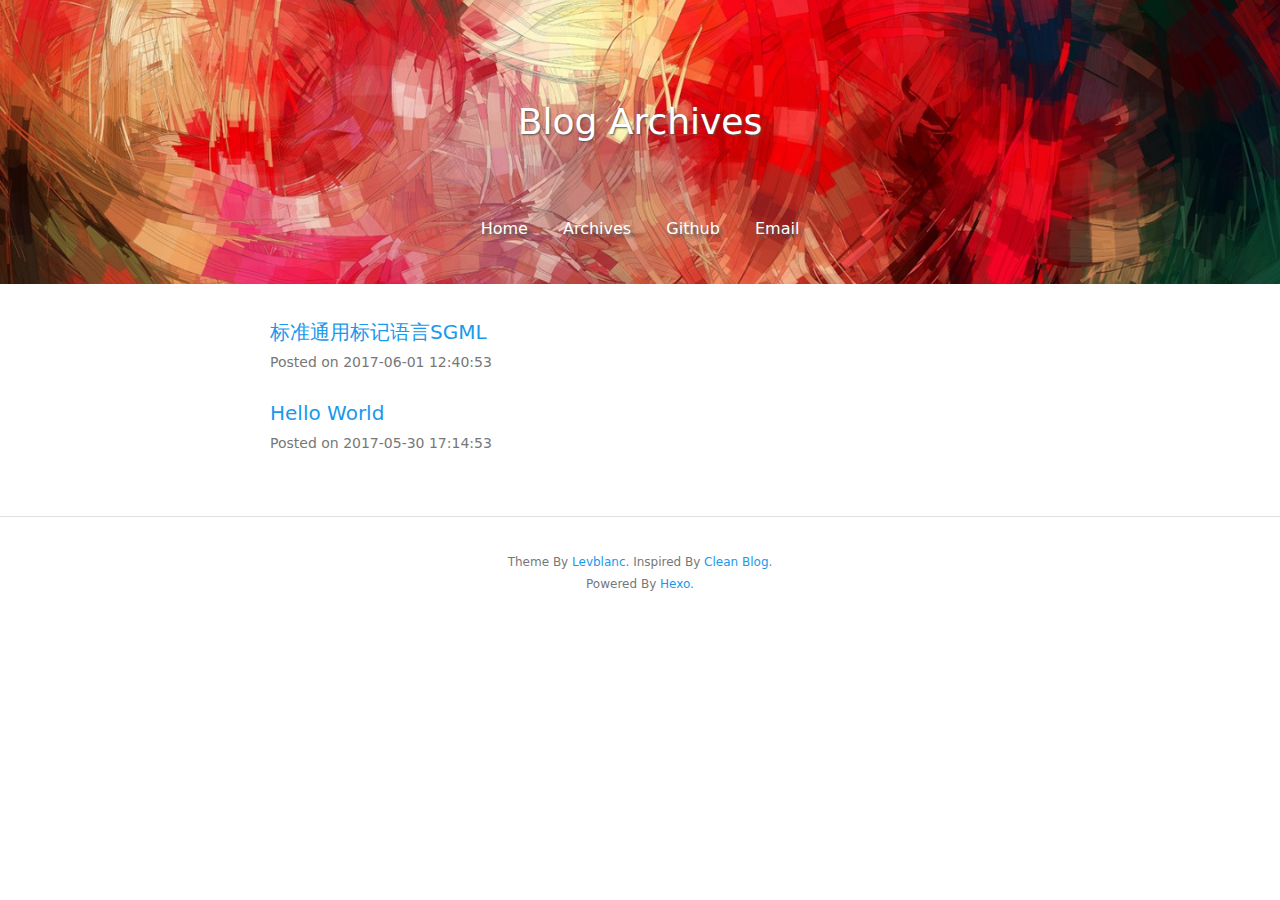
==== commit 6cf3251d: "Site updated: 2017-06-01 13:39:32" ====
--- a/archives/index.html
+++ b/archives/index.html
@@ -96,6 +96,14 @@
     <div class="col-lg-8 col-lg-offset-2 col-md-10 col-md-offset-1">
       
         <div class="archive-item">
+  <a href="/2017/06/01/hello-world - 副本/" class="post-title">
+    标准通用标记语言SGML
+  </a>
+  <div class="date text-muted">Posted on 2017-06-01 12:40:53</div>
+</div>
+
+      
+        <div class="archive-item">
   <a href="/2017/05/30/hello-world/" class="post-title">
     Hello World
   </a>
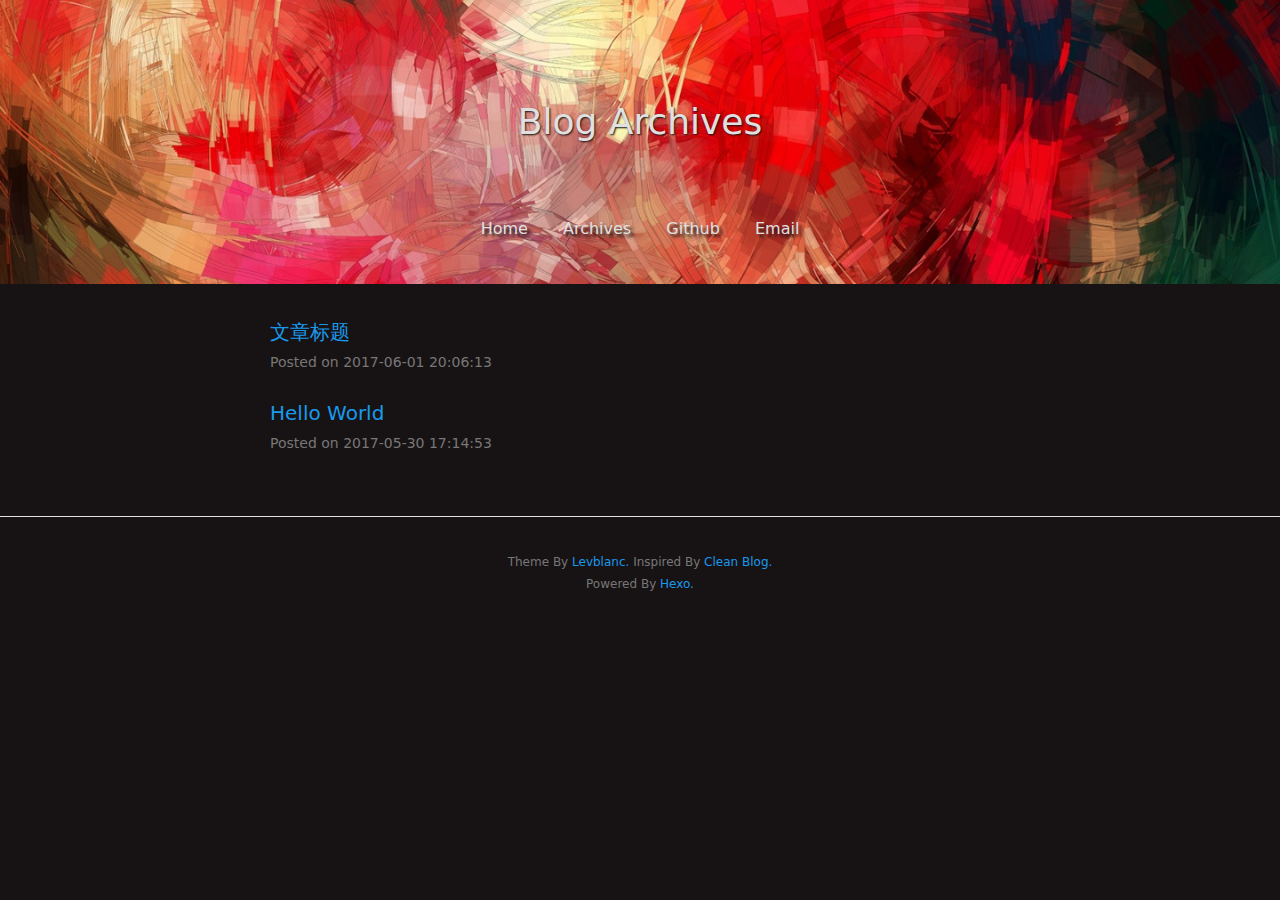
==== commit 99a7b2bd: "Site updated: 2017-06-01 20:19:27" ====
--- a/archives/index.html
+++ b/archives/index.html
@@ -97,9 +97,9 @@
       
         <div class="archive-item">
   <a href="/2017/06/01/hello-world - 副本/" class="post-title">
-    标准通用标记语言SGML
+    文章标题
   </a>
-  <div class="date text-muted">Posted on 2017-06-01 12:40:53</div>
+  <div class="date text-muted">Posted on 2017-06-01 20:06:13</div>
 </div>
 
       
--- a/css/style.light.css
+++ b/css/style.light.css
@@ -360,67 +360,82 @@
   display: block;
   overflow-x: auto;
   padding: 0.5em;
-  background: #23241f;
+  background: #fbf1c7;
 }
 .hljs,
-.hljs-tag,
 .hljs-subst {
-  color: #f8f8f2;
-}
+  color: #3c3836;
+}
+.hljs-deletion,
+.hljs-formula,
+.hljs-keyword,
+.hljs-link,
+.hljs-selector-tag {
+  color: #9d0006;
+}
+.hljs-built_in,
+.hljs-emphasis,
+.hljs-name,
+.hljs-quote,
 .hljs-strong,
-.hljs-emphasis {
-  color: #a8a8a2;
-}
+.hljs-title,
+.hljs-variable {
+  color: #076678;
+}
+.hljs-attr,
+.hljs-params,
+.hljs-template-tag,
+.hljs-type {
+  color: #b57614;
+}
+.hljs-builtin-name,
+.hljs-doctag,
+.hljs-literal,
+.hljs-number {
+  color: #8f3f71;
+}
+.hljs-code,
+.hljs-meta,
+.hljs-regexp,
+.hljs-selector-id,
+.hljs-template-variable {
+  color: #af3a03;
+}
+.hljs-addition,
+.hljs-meta-string,
+.hljs-section,
+.hljs-selector-attr,
+.hljs-selector-class,
+.hljs-string,
+.hljs-symbol {
+  color: #79740e;
+}
+.hljs-attribute,
 .hljs-bullet,
-.hljs-quote,
-.hljs-number,
-.hljs-regexp,
+.hljs-class,
+.hljs-function,
+.hljs-function .hljs-keyword,
+.hljs-meta-keyword,
+.hljs-selector-pseudo,
+.hljs-tag {
+  color: #427b58;
+}
+.hljs-comment {
+  color: #928374;
+}
+.hljs-link_label,
 .hljs-literal,
-.hljs-link {
-  color: #ae81ff;
-}
-.hljs-code,
-.hljs-title,
-.hljs-section,
-.hljs-selector-class {
-  color: #a6e22e;
-}
-.hljs-strong {
-  font-weight: bold;
-}
+.hljs-number {
+  color: #8f3f71;
+}
+.hljs-comment,
 .hljs-emphasis {
   font-style: italic;
 }
-.hljs-keyword,
-.hljs-selector-tag,
-.hljs-name,
-.hljs-attr {
-  color: #f92672;
-}
-.hljs-symbol,
-.hljs-attribute {
-  color: #66d9ef;
-}
-.hljs-params,
-.hljs-class .hljs-title {
-  color: #f8f8f2;
-}
-.hljs-string,
-.hljs-type,
-.hljs-built_in,
-.hljs-builtin-name,
-.hljs-selector-id,
-.hljs-selector-attr,
-.hljs-selector-pseudo,
-.hljs-addition,
-.hljs-variable,
-.hljs-template-variable {
-  color: #e6db74;
-}
-.hljs-comment,
-.hljs-deletion,
-.hljs-meta {
-  color: #75715e;
+.hljs-section,
+.hljs-strong,
+.hljs-tag {
+  font-weight: bold;
 }
 .highlight {
   overflow: auto;
@@ -461,8 +476,8 @@
 }
 html,
 body {
-  color: #555;
-  background-color: #fff;
+  color: #e0e0e0;
+  background-color: #171314;
   font-size: 100%; /* add PX (or original value) as backup */
   font-size: 100%;
 }
@@ -471,13 +486,13 @@
 }
 a:hover {
   text-decoration: none;
-  color: #fff;
+  color: #171314;
   background-color: #1999ec;
   transition: all 0.25s;
   cursor: pointer;
 }
 strong {
-  color: #555;
+  color: #e0e0e0;
 }
 h1,
 h2,
@@ -485,11 +500,11 @@
 h4,
 h5,
 h6 {
-  color: #555;
+  color: #e0e0e0;
 }
 .site-header {
   padding: 2.5rem 0;
-  border-bottom: 1px solid #e1e1e1;
+  border-bottom: 1px solid #e0e0e0;
   margin-bottom: 1.875rem;
 }
 .site-header.header-background {
@@ -505,10 +520,10 @@
 .site-header .page-title {
   color: #1999ec;
   text-align: center;
-  text-shadow: 1px 1px 2px #555;
+  text-shadow: 1px 1px 2px #171314;
 }
 .site-header .page-title.with-background-image {
-  color: #fff;
+  color: #e0e0e0;
   padding: 3.125rem 0;
 }
 .site-header .page-title .title {
@@ -517,7 +532,7 @@
 .site-menu {
   text-align: center;
   margin-top: 0.625rem;
-  text-shadow: 3px 3px 3px #555;
+  text-shadow: 3px 3px 3px #171314;
 }
 .site-menu ul {
   margin: 0 auto;
@@ -535,7 +550,7 @@
   border-radius: 0.125rem;
 }
 .site-menu.with-background-image a {
-  color: #fff;
+  color: #e0e0e0;
 }
 @media only screen and (max-width: 414px) {
   .site-header .page-title.with-background-image {
@@ -556,7 +571,7 @@
 }
 .post-item-wrapper {
   padding: 2.1875rem 0;
-  border-bottom: 1px solid #e1e1e1;
+  border-bottom: 1px solid #e0e0e0;
   text-align: center;
   overflow: hidden;
 }
@@ -606,11 +621,11 @@
   color: #1999ec;
 }
 .post-item-wrapper .date-and-category .categories {
-  color: #fff;
+  color: #171314;
   background-color: #1999ec;
 }
 .post-item-wrapper .date-and-category .categories > a {
-  color: #fff;
+  color: #171314;
   background-color: #1999ec;
 }
 .post-item-wrapper .tags {
@@ -674,7 +689,7 @@
 }
 .post-info .info {
   padding: 0 0.5rem;
-  border-right: 1px dotted #85878a;
+  border-right: 1px dotted #e0e0e0;
 }
 .post-info .info:last-child {
   border-right: none;
@@ -716,7 +731,7 @@
 }
 footer {
   padding: 2.1875rem 0;
-  border-top: 1px solid #e1e1e1;
+  border-top: 1px solid #e0e0e0;
   font-size: 0.75rem;
   text-align: center;
 }
@@ -730,12 +745,12 @@
 }
 .pagination > li > a {
   color: #1999ec;
-  background-color: #fff;
+  background-color: #171314;
   border: 1px solid #1999ec;
   border-radius: 0.1875rem;
 }
 .pagination > li > a:hover {
-  color: #fff;
+  color: #171314;
   background-color: #1999ec;
   border: 1px solid #1999ec;
 }
